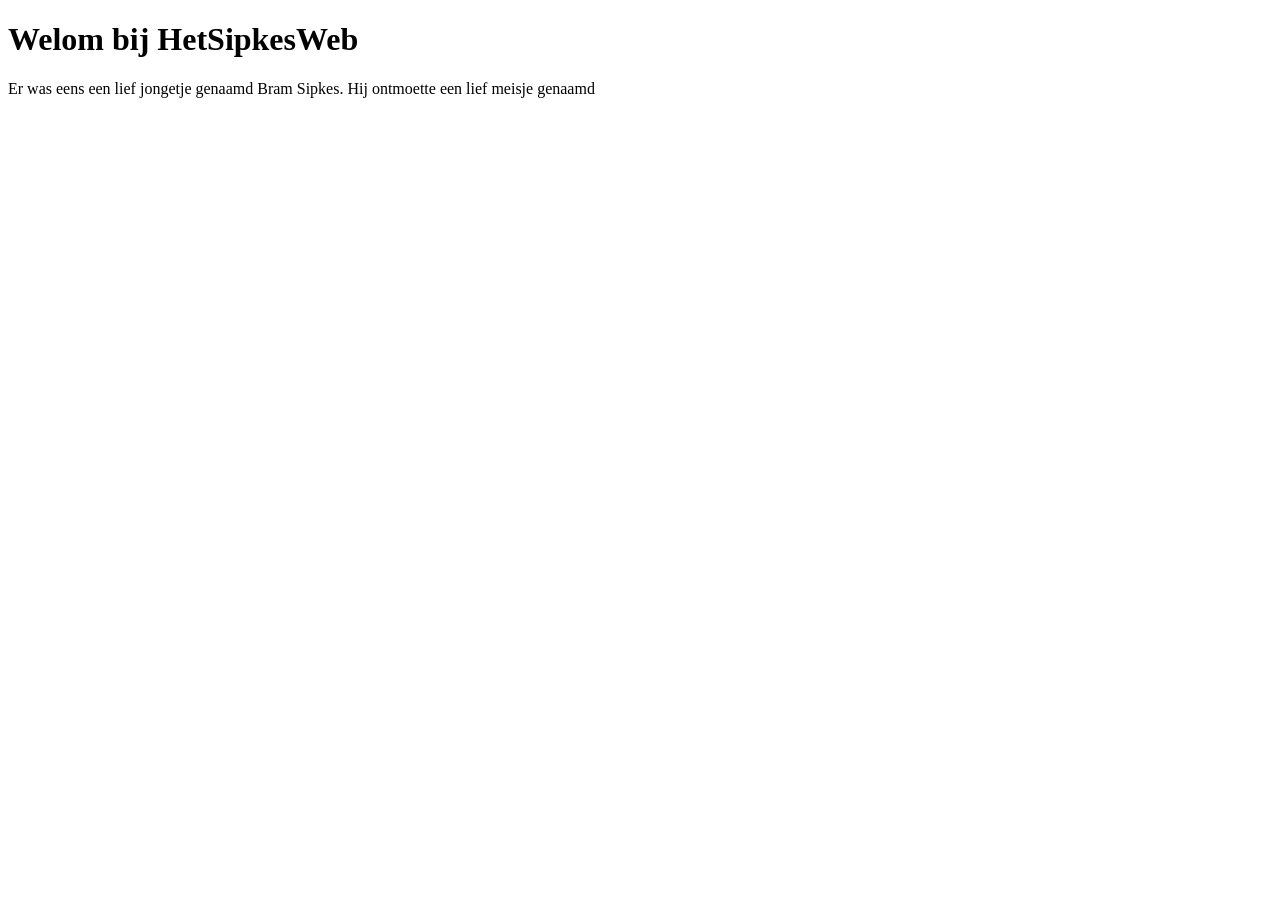
==== oefenen/faq.html @ ca7afc3b "Storm zijn projectje" ====
<!DOCTYPE html>
<html>
    <head>
        <title>HetSipkesWeb</title>
    </head>
    <body><h1>Welom bij HetSipkesWeb</h1>
        <p> Er was eens een lief jongetje genaamd Bram Sipkes. Hij ontmoette een lief meisje genaamd<a hrf="" Maaike. was nog maar 11, maar dat maakte Bram niks uit.</p>
    </body>
    </html>
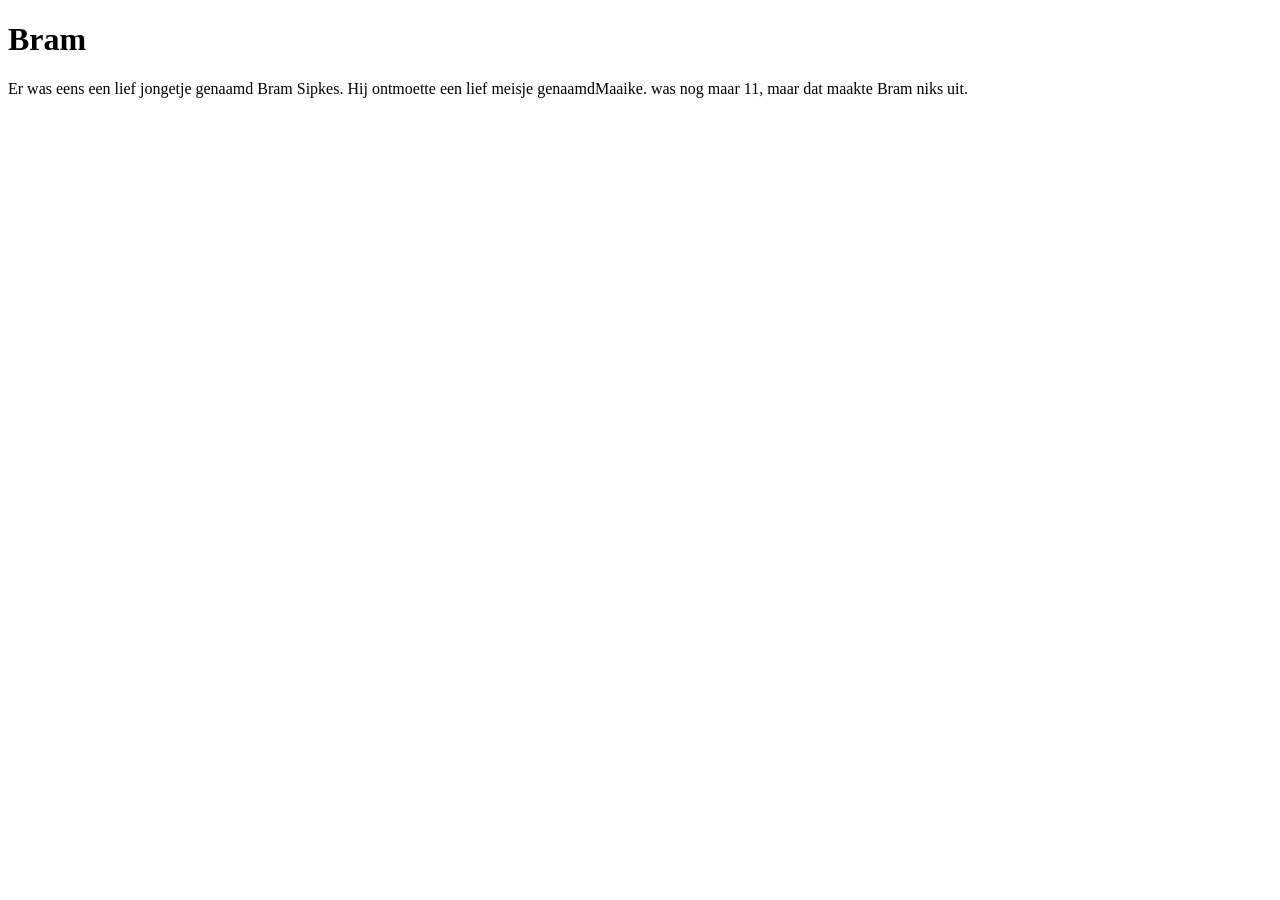
==== commit 2edc8b29: "6-10-2026" ====
--- a/oefenen/faq.html
+++ b/oefenen/faq.html
@@ -1,9 +1,9 @@
 <!DOCTYPE html>
 <html>
     <head>
-        <title>HetSipkesWeb</title>
+        <title>Het verhaal van Bram</title>
     </head>
-    <body><h1>Welom bij HetSipkesWeb</h1>
-        <p> Er was eens een lief jongetje genaamd Bram Sipkes. Hij ontmoette een lief meisje genaamd<a hrf="" Maaike. was nog maar 11, maar dat maakte Bram niks uit.</p>
+    <body><h1>Bram</h1>
+        <p> Er was eens een lief jongetje genaamd Bram Sipkes. Hij ontmoette een lief meisje genaamd<a hrf="oudersvannu.nl/kindkalender/kind-11-jaar-oud~4bdbdff">Maaike</a>. was nog maar 11, maar dat maakte Bram niks uit.</p>
     </body>
     </html>
